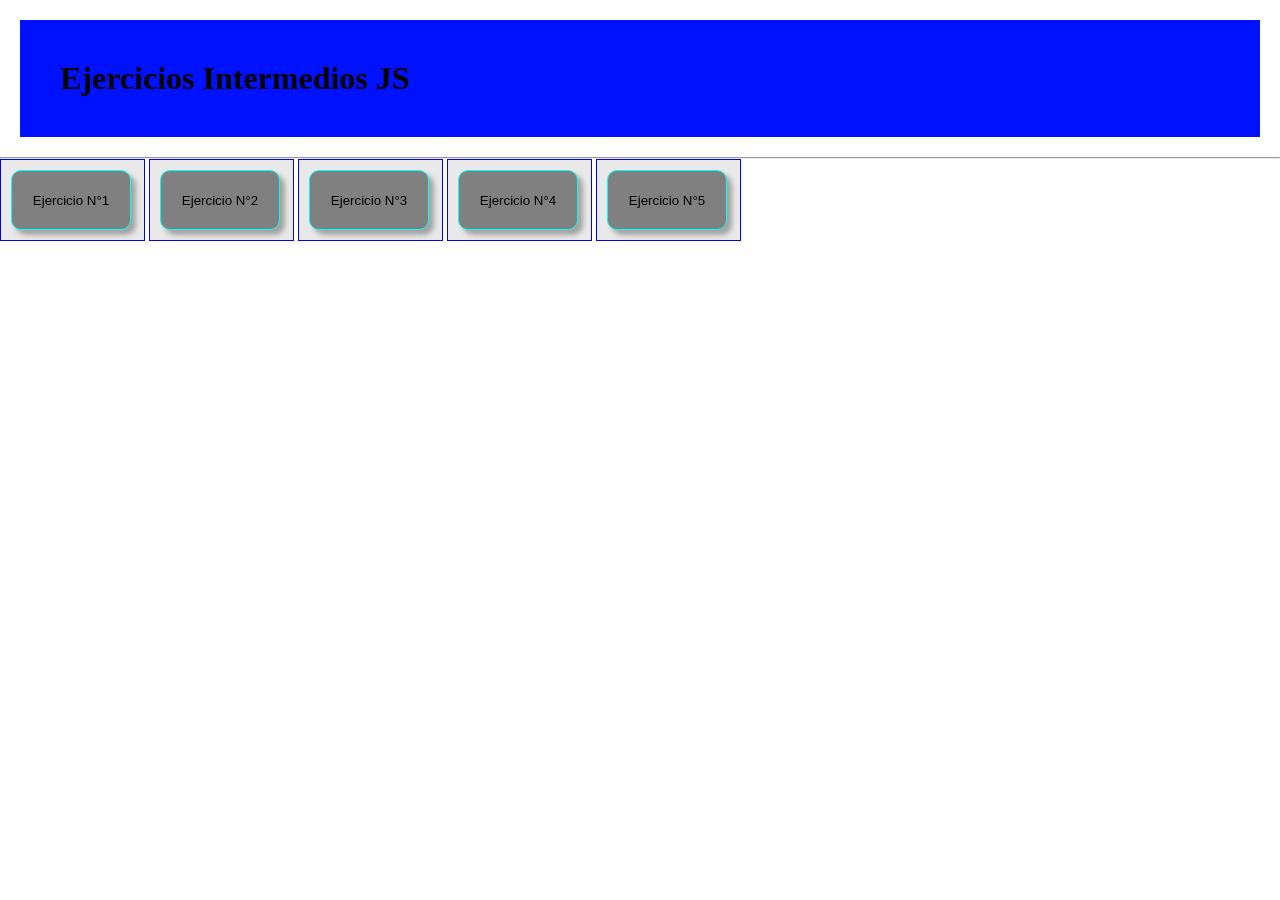
==== 03_Estructuras_de_control/3.- Practicando_condiciones_Intermedias/index.html @ 7fc4cc35 "asd" ====
<!DOCTYPE html>
<html lang="en">

<head>
    <meta charset="UTF-8">
    <meta name="viewport" content="width=device-width, initial-scale=1.0">
    <meta name="author" content="Vicente Valdebenito">
    <title>Practicando condiciones J - Intermedias</title>
    <!-- Link CSS -->
    <link rel="stylesheet" href="static/css/style.css">
</head>

<body>
    <header class="cabezera">
        <h1>Ejercicios Intermedios JS</h1>
    </header>
    <hr>
    <main class="container"></main>
        <div class="row">
            <button onclick="ejercicio1()" class="boton">Ejercicio N°1</button>
        </div>
        <div class="row">
            <button onclick="ejercicio2()" class="boton">Ejercicio N°2</button>
        </div>
        <div class="row">
            <button onclick="ejercicio3()" class="boton">Ejercicio N°3</button>
        </div>
        <div class="row">
            <button onclick="ejercicio4()" class="boton">Ejercicio N°4</button>
        </div>
        <div class="row">
            <button onclick="ejercicio5()" class="boton">Ejercicio N°5</button>
        </div>
    </main>
    <script src="static/js/script.js"></script>
</body>

</html>
---- 03_Estructuras_de_control/3.- Practicando_condiciones_Intermedias/static/css/style.css ----
.boton {
    padding: 20px;
    background-color:gray;
    box-shadow: 5px 5px 5px rgba(128, 128, 128, 0.671);
    margin:10px;
    border: solid 1px cyan;
    border-radius: 10px;
    width: 120px;
    height:60px;
    text-align:center;
}

* {
    padding:0;
    margin:0;
    box-sizing: border-box;
}

.row {
    background-color: rgba(128, 128, 128, 0.178);
    justify-items: center;
    width:145px;
    display:inline-block;
    border: solid 1px blue;
}

.cabezera {
    background-color:rgb(0, 17, 255);
    padding:40px;
    margin:20px;
}

.titulo {
    color:white;
    text-align:center
}
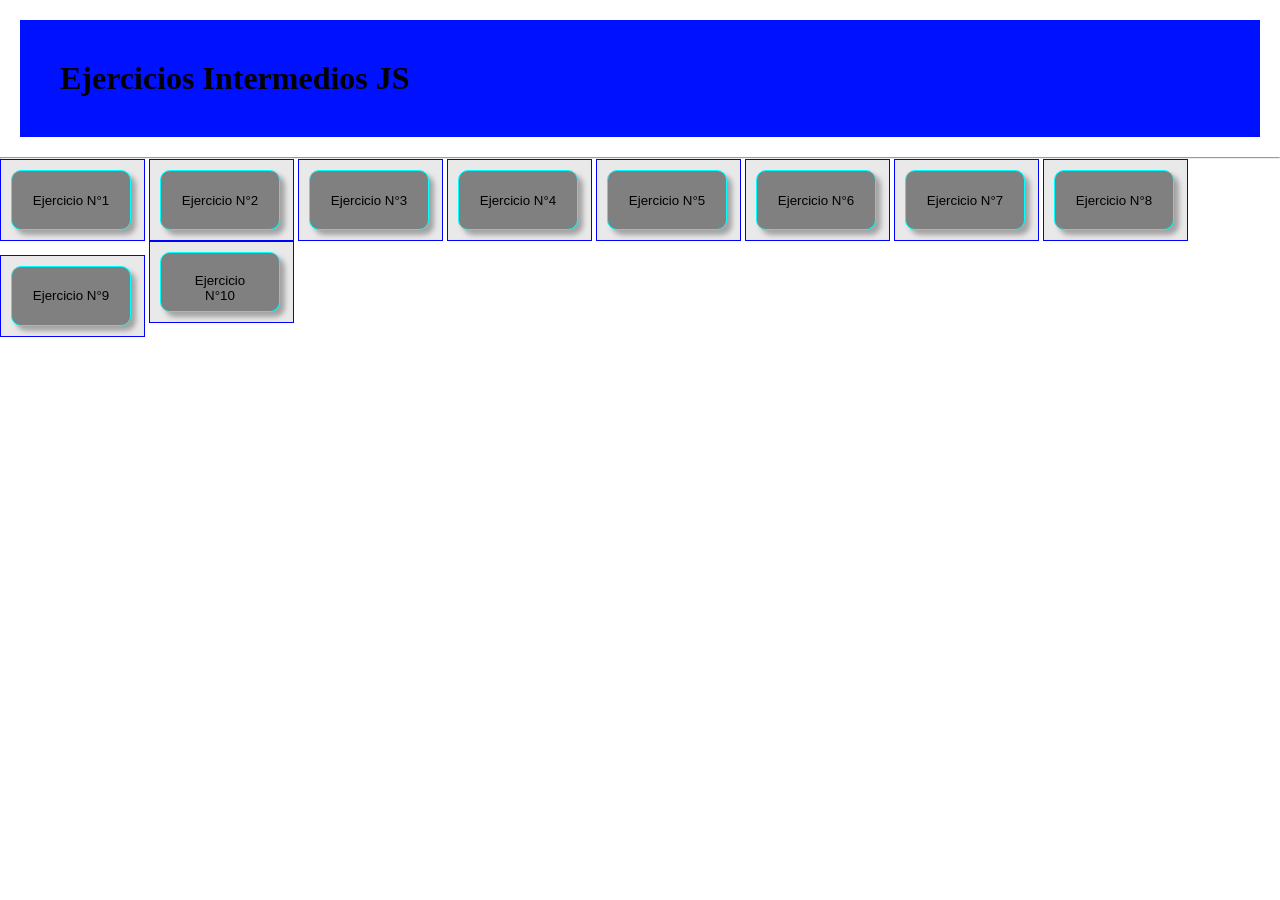
==== commit 767cf5e0: "asd" ====
--- a/03_Estructuras_de_control/3.- Practicando_condiciones_Intermedias/index.html
+++ b/03_Estructuras_de_control/3.- Practicando_condiciones_Intermedias/index.html
@@ -15,7 +15,7 @@
         <h1>Ejercicios Intermedios JS</h1>
     </header>
     <hr>
-    <main class="container"></main>
+    <main class="container">
         <div class="row">
             <button onclick="ejercicio1()" class="boton">Ejercicio N°1</button>
         </div>
@@ -31,6 +31,21 @@
         <div class="row">
             <button onclick="ejercicio5()" class="boton">Ejercicio N°5</button>
         </div>
+        <div class="row">
+            <button onclick="ejercicio6()" class="boton">Ejercicio N°6</button>
+        </div>
+        <div class="row">
+            <button onclick="ejercicio7()" class="boton">Ejercicio N°7</button>
+        </div>
+        <div class="row">
+            <button onclick="ejercicio8()" class="boton">Ejercicio N°8</button>
+        </div>
+        <div class="row">
+            <button onclick="ejercicio9()" class="boton">Ejercicio N°9</button>
+        </div>
+        <div class="row">
+            <button onclick="ejercicio10()" class="boton">Ejercicio N°10</button>
+        </div>
     </main>
     <script src="static/js/script.js"></script>
 </body>
